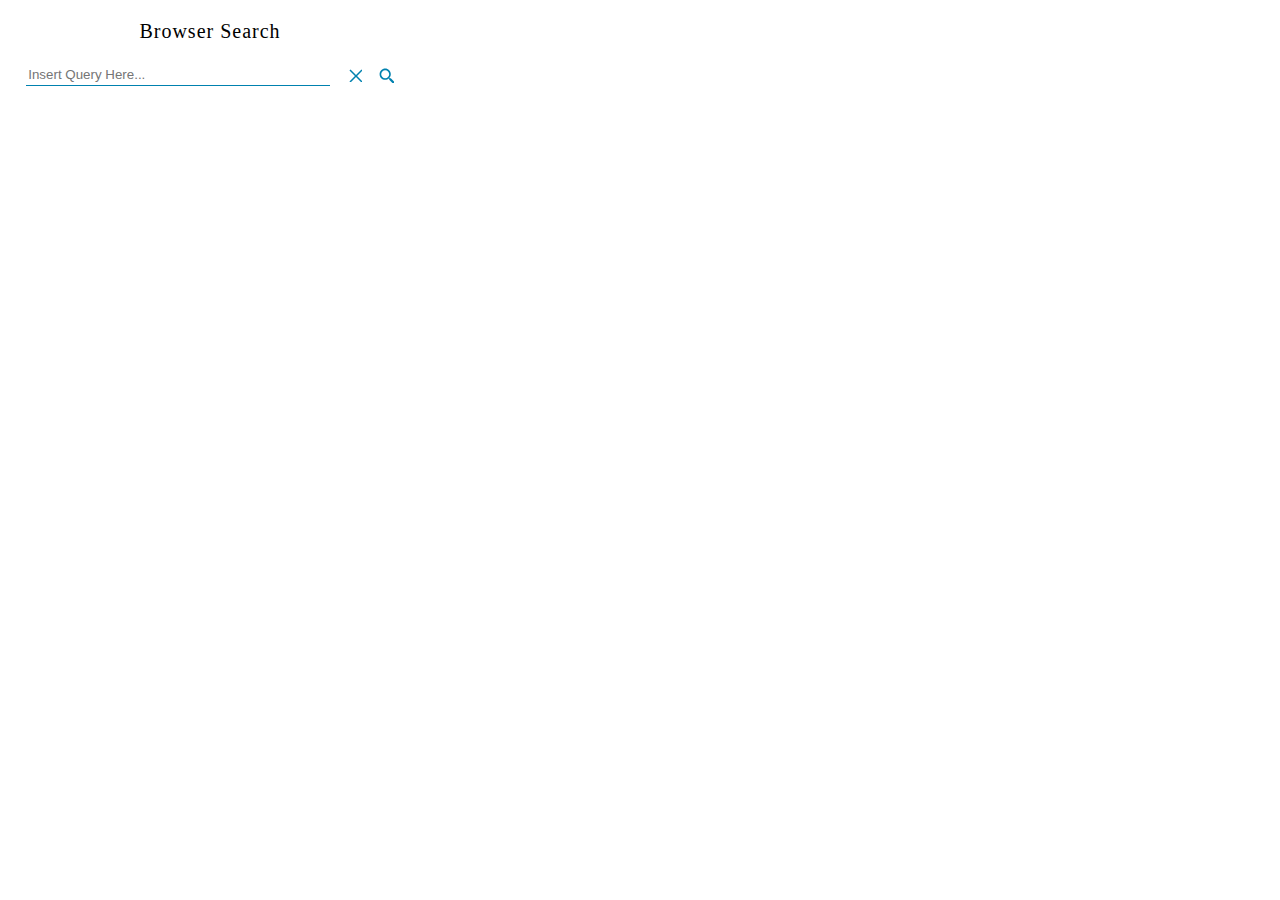
==== search_extension/index.html @ 5fe76d7b "Move extension files into separate folder" ====
<!DOCTYPE html>
<html>

<head>
  <link rel="stylesheet" type="text/css" href="index.css">
</head>

<body>
  <div class="title">Browser Search</div>
  <div class="form">
    <div class="form__query">
      <input id="query" type="text" name="hi" placeholder="Insert Query Here..."></input>
      <svg class="form__button clear" id="clear" x="0px" y="0px" width="15" height="15" viewBox="0 0 20 20">
        <path
          d="M 4.7070312 3.2929688 L 3.2929688 4.7070312 L 10.585938 12 L 3.2929688 19.292969 L 4.7070312 20.707031 L 12 13.414062 L 19.292969 20.707031 L 20.707031 19.292969 L 13.414062 12 L 20.707031 4.7070312 L 19.292969 3.2929688 L 12 10.585938 L 4.7070312 3.2929688 z">
        </path>
      </svg>
      <svg class="form__button search" id="search" x="0px" y="0px" width="16" height="16" viewBox="0 0 20 20">
        <path
          d="M 9 2 C 5.1458514 2 2 5.1458514 2 9 C 2 12.854149 5.1458514 16 9 16 C 10.747998 16 12.345009 15.348024 13.574219 14.28125 L 14 14.707031 L 14 16 L 19.585938 21.585938 C 20.137937 22.137937 21.033938 22.137938 21.585938 21.585938 C 22.137938 21.033938 22.137938 20.137938 21.585938 19.585938 L 16 14 L 14.707031 14 L 14.28125 13.574219 C 15.348024 12.345009 16 10.747998 16 9 C 16 5.1458514 12.854149 2 9 2 z M 9 4 C 11.773268 4 14 6.2267316 14 9 C 14 11.773268 11.773268 14 9 14 C 6.2267316 14 4 11.773268 4 9 C 4 6.2267316 6.2267316 4 9 4 z">
        </path>
      </svg>
    </div>
    <label class="form__result" id="result" for="text"></label>
  </div>
  <script src="index.js"></script>
</body>

</html>
---- search_extension/index.css ----
body {
    width: 400px;

    margin: 10px;

    display: flex;
    flex-direction: column;
    align-items: center;
}

.title {
    margin: 0;
    padding: 10px 0;

    font-size: 20px;
    letter-spacing: 1px;
}

.form {
    width: 100%;

    display: flex;
    flex-direction: column;
    align-items: center;
}

.form__query {
    width: 100%;

    padding: 10px 0;

    display: flex;
    align-items: center;
    justify-content: space-evenly;
}

#query {
    height: 20px;
    width: 300px;

    border: 0;
    border-bottom: 1px solid #0081AF;
}

#query:focus {
    outline: none;
}

.form__button {
    fill: #0081AF;
}

.form__button:hover {
    fill: #00ABE7;
}
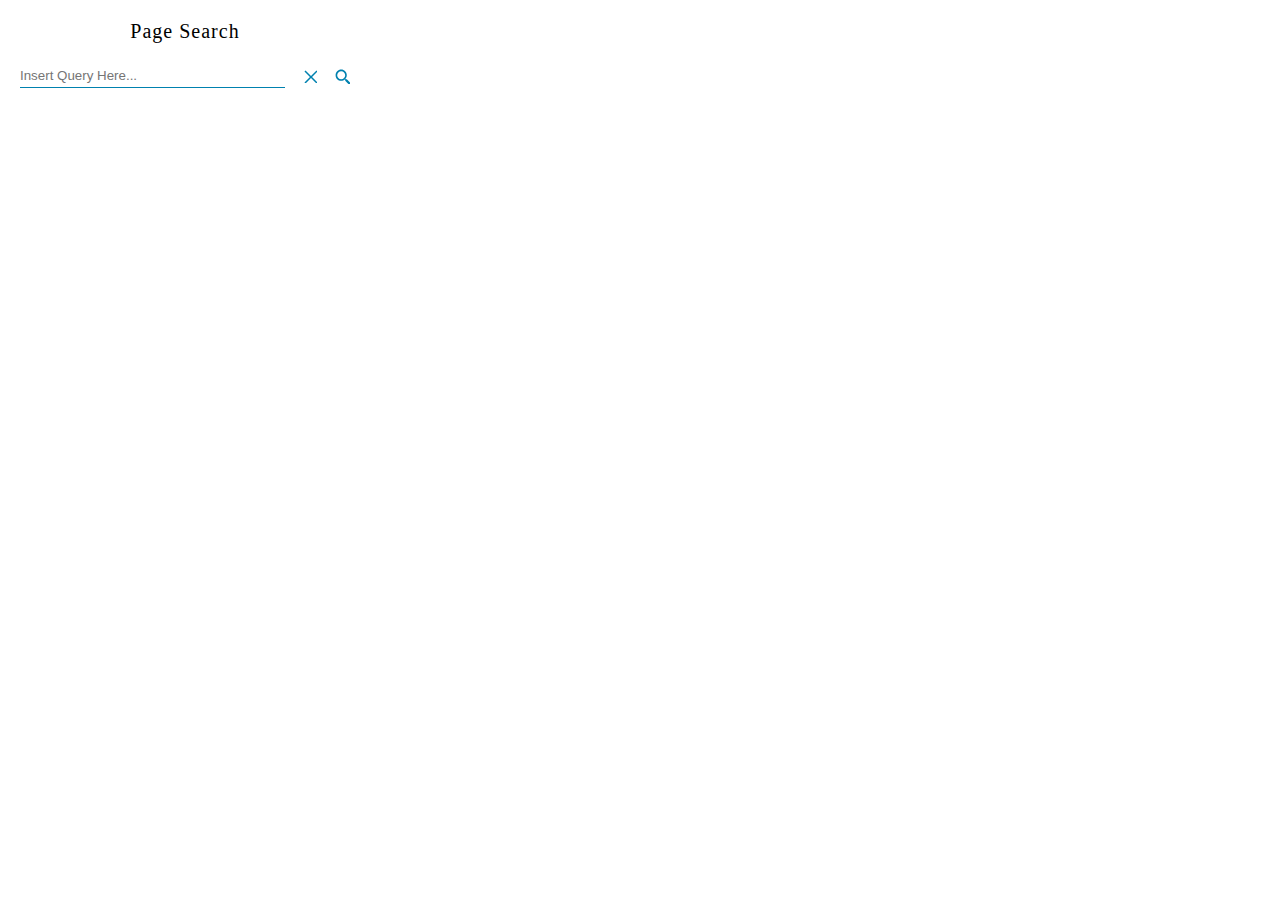
==== commit c3971881: "Implement chrome messaging between browser and popup" ====
--- a/search_extension/index.html
+++ b/search_extension/index.html
@@ -6,7 +6,7 @@
 </head>
 
 <body>
-  <div class="title">Browser Search</div>
+  <div class="title">Page Search</div>
   <div class="form">
     <div class="form__query">
       <input id="query" type="text" name="hi" placeholder="Insert Query Here..."></input>
@@ -21,7 +21,7 @@
         </path>
       </svg>
     </div>
-    <label class="form__result" id="result" for="text"></label>
+    <div class="form__result--hidden" id="result"></div>
   </div>
   <script src="index.js"></script>
 </body>
--- a/search_extension/index.css
+++ b/search_extension/index.css
@@ -1,5 +1,5 @@
 body {
-    width: 400px;
+    width: 350px;
 
     margin: 10px;
 
@@ -25,19 +25,21 @@
 }
 
 .form__query {
-    width: 100%;
+    width: 330px;
 
-    padding: 10px 0;
+    padding: 10px;
 
     display: flex;
     align-items: center;
-    justify-content: space-evenly;
+    justify-content: space-between;
 }
 
 #query {
-    height: 20px;
-    width: 300px;
+    height: 24px;
+    width: 250px;
 
+    padding: 0;
+    padding-right: 15px;
     border: 0;
     border-bottom: 1px solid #0081AF;
 }
@@ -52,4 +54,21 @@
 
 .form__button:hover {
     fill: #00ABE7;
+}
+
+.form__result--hidden {
+    display: none;
+}
+
+.form__result--visible {
+    height: 255px;
+    width: 330px;
+
+    display: flex;
+    flex-direction: column;
+    justify-content: space-between;
+}
+
+.form__results {
+    font-size: 15px;
 }